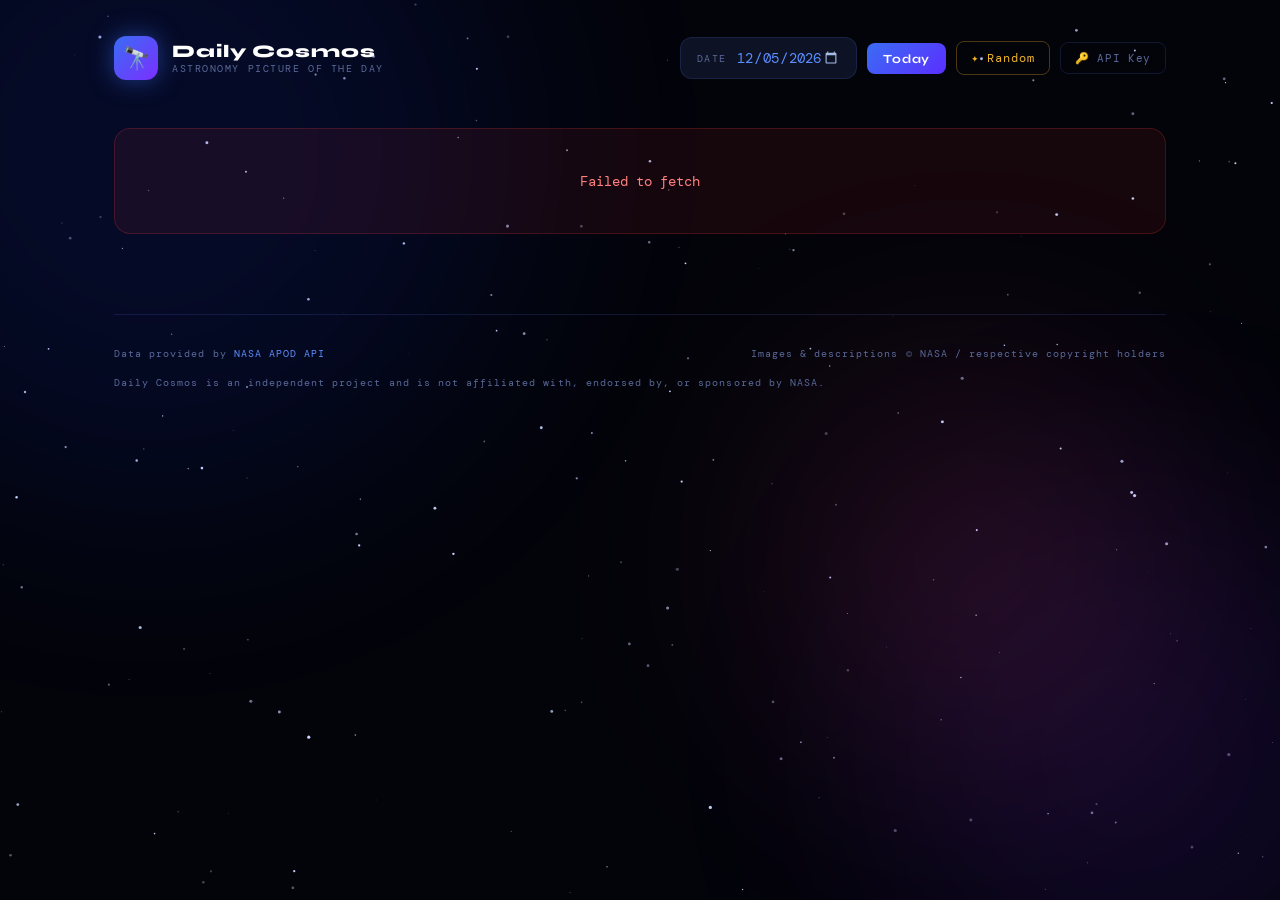
==== index.html @ 7428dc3a "Initial commit — Daily Cosmos" ====
<!doctype html>
<html lang="en">
  <head>
    <meta charset="UTF-8" />
    <meta name="viewport" content="width=device-width, initial-scale=1.0, viewport-fit=cover" />
    <title>Daily Cosmos</title>

    <!-- Favicon (telescope emoji) -->
    <link
      rel="icon"
      href="data:image/svg+xml,<svg xmlns='http://www.w3.org/2000/svg' viewBox='0 0 100 100'><text y='.9em' font-size='90'>🔭</text></svg>"
    />

    <!-- SEO -->
    <meta
      name="description"
      content="Daily Cosmos — Browse NASA's Astronomy Picture of the Day. Explore stunning space images and videos dating back to June 1995."
    />
    <meta name="theme-color" content="#03040a" />

    <!-- Open Graph (SNS 공유 미리보기: 카카오톡, 트위터, 디스코드 등) -->
    <meta property="og:type" content="website" />
    <meta property="og:title" content="Daily Cosmos" />
    <meta
      property="og:description"
      content="Browse NASA's Astronomy Picture of the Day — stunning space images and videos since 1995."
    />
    <meta name="twitter:card" content="summary_large_image" />
    <meta name="twitter:title" content="Daily Cosmos" />
    <meta
      name="twitter:description"
      content="Browse NASA's Astronomy Picture of the Day — stunning space images and videos since 1995."
    />

    <!-- Fonts (preconnect으로 로딩 가속) -->
    <link rel="preconnect" href="https://fonts.googleapis.com" />
    <link rel="preconnect" href="https://fonts.gstatic.com" crossorigin />
    <link
      href="https://fonts.googleapis.com/css2?family=Syne:wght@400;600;700;800&family=DM+Mono:ital,wght@0,300;0,400;1,300&display=swap"
      rel="stylesheet"
    />
    <link rel="stylesheet" href="css/style.css" />
  </head>
  <body>
    <!-- Scroll progress bar -->
    <div id="scroll-progress" aria-hidden="true"></div>

    <canvas id="stars" aria-hidden="true"></canvas>
    <div class="nebula nebula-1" aria-hidden="true"></div>
    <div class="nebula nebula-2" aria-hidden="true"></div>
    <div class="nebula nebula-3" aria-hidden="true"></div>

    <!-- API Key Modal -->
    <div id="api-key-modal">
      <div class="modal-box">
        <h2>🔑 NASA API Key</h2>
        <p>
          Get a free personal key at
          <a href="https://api.nasa.gov" target="_blank" rel="noopener"
            >api.nasa.gov</a
          >
          for up to 1,000 requests/hour.<br />
          Your key is stored only in your browser — never shared externally.
        </p>
        <div class="modal-input-row">
          <input
            type="text"
            id="api-key-input"
            placeholder="Paste your API key here…"
            spellcheck="false"
            autocomplete="off"
          />
          <button class="btn-save-key" id="btn-save-key">Save</button>
        </div>
        <p class="modal-demo-note">
          Don't have a key?
          <button id="btn-use-demo">Use DEMO_KEY</button>
          (30 req/hour per IP — enough for casual use)
        </p>
      </div>
    </div>

    <!-- Lightbox -->
    <div id="lightbox">
      <button id="lightbox-close" aria-label="Close">✕</button>
      <img id="lightbox-img" src="" alt="Full size APOD" />
    </div>

    <div class="wrapper">
      <header>
        <div class="logo">
          <div class="logo-icon">🔭</div>
          <div>
            <div class="logo-text">Daily Cosmos</div>
            <div class="logo-sub">Astronomy Picture of the Day</div>
          </div>
        </div>

        <div
          style="display: flex; gap: 10px; align-items: center; flex-wrap: wrap"
        >
          <div class="datepicker-wrap">
            <label for="date-input">Date</label>
            <input type="date" id="date-input" min="1995-06-16" />
          </div>
          <button class="btn-today" id="btn-today">Today</button>
          <button class="btn-random" id="btn-random">✦ Random</button>
          <button class="btn-api-key" id="btn-open-key-modal">
            🔑 API Key
          </button>
        </div>
      </header>

      <!-- Loading -->
      <div id="loading">
        <div class="orbit"></div>
        <p class="loading-text">Fetching from deep space…</p>
      </div>

      <!-- Error -->
      <div id="error-msg">
        <p id="error-text">Something went wrong. Please try again.</p>
        <button class="btn-error-key" id="btn-error-key" style="display: none">
          🔑 Enter API Key to fix this
        </button>
      </div>

      <!-- Content -->
      <div id="apod-content">
        <div class="hero-meta">
          <span class="date-badge" id="display-date"></span>
          <span class="media-type-badge" id="media-badge"></span>
        </div>

        <h1 class="apod-title" id="apod-title"></h1>

        <!-- Media nav wrapper: 좌우 화살표 + 이미지/비디오 -->
        <div class="media-nav-wrapper" id="media-nav-wrapper">
          <button
            class="btn-nav btn-prev"
            id="btn-prev"
            aria-label="Previous day"
          >
            &#8249;
          </button>

          <!-- Image -->
          <div class="image-card" id="image-card">
            <img id="apod-img" src="" alt="" />
            <div class="image-overlay"></div>
            <div class="card-actions">
              <button class="btn-download" id="btn-download">
                <svg width="13" height="13" viewBox="0 0 13 13" fill="none">
                  <path
                    d="M6.5 1v7M3.5 5.5l3 3 3-3M1 10h11"
                    stroke="currentColor"
                    stroke-width="1.5"
                    stroke-linecap="round"
                    stroke-linejoin="round"
                  />
                </svg>
                Download Image
              </button>
              <div class="zoom-hint">Click to expand</div>
            </div>
            <div class="img-error" id="img-error">
              <span>🌌</span>
              <p>Image unavailable</p>
              <a id="img-error-link" href="" target="_blank" rel="noopener"
                >View on NASA →</a
              >
            </div>
          </div>

          <!-- Video (embed: YouTube/Vimeo) -->
          <div class="video-wrap" id="video-wrap" style="display: none">
            <iframe
              id="apod-video"
              src=""
              allowfullscreen
              allow="autoplay; encrypted-media; picture-in-picture"
              title="APOD Video"
            ></iframe>
          </div>

          <!-- Video (direct file: .mp4 etc.) -->
          <div
            class="native-video-wrap"
            id="native-video-wrap"
            style="display: none"
          >
            <video id="apod-native-video" controls playsinline muted>
              <source id="apod-native-source" src="" />
              Your browser does not support this video format.
            </video>
            <div class="video-direct-link">
              <a id="video-direct-link" href="" target="_blank" rel="noopener"
                >▶ Open video directly</a
              >
            </div>
          </div>

          <button class="btn-nav btn-next" id="btn-next" aria-label="Next day">
            &#8250;
          </button>
        </div>

        <!-- Copyright -->
        <div class="copyright-strip" id="copyright-strip" style="display: none">
          <svg width="12" height="12" viewBox="0 0 12 12" fill="none">
            <circle cx="6" cy="6" r="5.5" stroke="currentColor" />
            <path
              d="M7.5 4.5C7.5 4.5 7 3.5 6 3.5C4.895 3.5 4 4.395 4 6C4 7.605 4.895 8.5 6 8.5C7 8.5 7.5 7.5 7.5 7.5"
              stroke="currentColor"
              stroke-linecap="round"
            />
          </svg>
          <span id="copyright-text"></span>
        </div>

        <!-- Description -->
        <div class="desc-card">
          <div class="desc-label">Explanation</div>
          <p class="desc-text" id="apod-desc"></p>
        </div>
      </div>

      <footer>
        <p>
          Data provided by
          <a href="https://api.nasa.gov" target="_blank" rel="noopener"
            >NASA APOD API</a
          >
        </p>
        <p>Images &amp; descriptions © NASA / respective copyright holders</p>
        <p>
          Daily Cosmos is an independent project and is not affiliated with,
          endorsed by, or sponsored by NASA.
        </p>
      </footer>
    </div>

    <script src="js/app.js"></script>
  </body>
</html>
---- css/style.css ----
/* ── Variables ── */
:root {
  --bg:        #03040a;
  --surface:   #080c18;
  --card:      #0d1224;
  --border:    rgba(80,110,220,0.18);
  --glow:      #3a6cf4;
  --accent:    #5b8fff;
  --gold:      #f0b429;
  --text:      #d8e0f8;
  --muted:     #5a6a9a;
  --white:     #ffffff;
  --font-head: 'Syne', sans-serif;
  --font-body: 'DM Mono', monospace;
}

*, *::before, *::after { box-sizing: border-box; margin: 0; padding: 0; }

html { scroll-behavior: smooth; }

body {
  background: var(--bg);
  color: var(--text);
  font-family: var(--font-body);
  min-height: 100vh;
  overflow-x: hidden;
}

/* ── Scroll progress bar ── */
#scroll-progress {
  position: fixed;
  top: 0; left: 0;
  height: 3px;
  width: 0%;
  background: linear-gradient(90deg, var(--glow), var(--accent));
  z-index: 9999;
  pointer-events: none;
  transition: width 0.08s linear;
}

/* ── Cursor particles ── */
.cursor-particle {
  position: fixed;
  pointer-events: none;
  z-index: 9998;
  font-size: 11px;
  color: rgba(91,143,255,0.9);
  transform: translate(-50%, -50%);
  animation: particleFly 0.8s ease-out forwards;
  user-select: none;
  line-height: 1;
}
@keyframes particleFly {
  0%   { opacity: 0.85; transform: translate(-50%, -50%) scale(1.1); }
  100% { opacity: 0;    transform: translate(-50%, -200%) scale(0.3); }
}

/* ── Stars canvas ── */
#stars {
  position: fixed;
  inset: 0;
  pointer-events: none;
  z-index: 0;
}

/* ── Nebula blobs ── */
.nebula {
  position: fixed;
  border-radius: 50%;
  filter: blur(120px);
  opacity: 0.12;
  pointer-events: none;
  z-index: 0;
}
.nebula-1 { width: 700px; height: 700px; background: #1a3cff; top: -200px; left: -200px; }
.nebula-2 { width: 500px; height: 500px; background: #7b2fff; bottom: -100px; right: -100px; }
.nebula-3 { width: 400px; height: 400px; background: #ff4b91; top: 40%; left: 60%; }

/* ── Layout ── */
.wrapper {
  position: relative;
  z-index: 1;
  max-width: 1100px;
  margin: 0 auto;
  padding: 0 24px 80px;
}

/* ── Header ── */
header {
  display: flex;
  align-items: center;
  justify-content: space-between;
  padding: 36px 0 48px;
  gap: 16px;
  flex-wrap: wrap;
}

.logo {
  display: flex;
  align-items: center;
  gap: 14px;
}

.logo-icon {
  width: 44px; height: 44px;
  background: linear-gradient(135deg, var(--glow), #7b2fff);
  border-radius: 12px;
  display: grid; place-items: center;
  font-size: 22px;
  box-shadow: 0 0 24px rgba(58,108,244,0.5);
  flex-shrink: 0;
}

.logo-text {
  font-family: var(--font-head);
  font-weight: 800;
  font-size: 1.1rem;
  letter-spacing: 0.05em;
  line-height: 1.2;
  color: var(--white);
}

.logo-sub {
  font-family: var(--font-body);
  font-size: 0.65rem;
  color: var(--muted);
  letter-spacing: 0.15em;
  text-transform: uppercase;
}

/* ── Date picker ── */
.datepicker-wrap {
  display: flex;
  align-items: center;
  gap: 10px;
  background: var(--card);
  border: 1px solid var(--border);
  border-radius: 12px;
  padding: 10px 16px;
  transition: border-color 0.2s;
}
.datepicker-wrap:hover { border-color: rgba(91,143,255,0.4); }

.datepicker-wrap label {
  font-size: 0.65rem;
  letter-spacing: 0.12em;
  text-transform: uppercase;
  color: var(--muted);
}

#date-input {
  background: transparent;
  border: none;
  outline: none;
  color: var(--accent);
  font-family: var(--font-body);
  font-size: 0.9rem;
  cursor: pointer;
}

#date-input::-webkit-calendar-picker-indicator {
  filter: invert(0.6) sepia(1) hue-rotate(180deg);
  cursor: pointer;
}

/* ── Header buttons ── */
.btn-today {
  background: linear-gradient(135deg, var(--glow), #5b2fff);
  border: none;
  border-radius: 8px;
  padding: 8px 16px;
  color: var(--white);
  font-family: var(--font-head);
  font-size: 0.78rem;
  font-weight: 700;
  letter-spacing: 0.06em;
  cursor: pointer;
  transition: opacity 0.2s, transform 0.15s;
}
.btn-today:hover { opacity: 0.85; transform: translateY(-1px); }
.btn-today:active { transform: translateY(0); }

.btn-random {
  background: transparent;
  border: 1px solid rgba(240,180,41,0.3);
  border-radius: 8px;
  padding: 8px 14px;
  color: var(--gold);
  font-family: var(--font-body);
  font-size: 0.74rem;
  cursor: pointer;
  transition: border-color 0.2s, background 0.2s;
  letter-spacing: 0.08em;
  white-space: nowrap;
}
.btn-random:hover {
  border-color: var(--gold);
  background: rgba(240,180,41,0.08);
}

/* ── Hero date line ── */
.hero-meta {
  display: flex;
  align-items: center;
  gap: 12px;
  margin-bottom: 28px;
  animation: fadeUp 0.6s ease both;
}

.date-badge {
  font-size: 0.65rem;
  letter-spacing: 0.18em;
  text-transform: uppercase;
  color: var(--gold);
  background: rgba(240,180,41,0.1);
  border: 1px solid rgba(240,180,41,0.25);
  padding: 5px 12px;
  border-radius: 100px;
}

.media-type-badge {
  font-size: 0.6rem;
  letter-spacing: 0.15em;
  text-transform: uppercase;
  color: var(--accent);
  background: rgba(91,143,255,0.1);
  border: 1px solid rgba(91,143,255,0.25);
  padding: 5px 12px;
  border-radius: 100px;
}

/* ── Title ── */
h1.apod-title {
  font-family: var(--font-head);
  font-weight: 800;
  font-size: clamp(2rem, 5vw, 3.6rem);
  line-height: 1.08;
  color: var(--white);
  margin-bottom: 40px;
  animation: fadeUp 0.7s 0.1s ease both;
}

/* ── Media nav wrapper (좌우 화살표용) ── */
.media-nav-wrapper {
  position: relative;
  margin-bottom: 40px;
  animation: fadeUp 0.8s 0.2s ease both;
}

/* ── Nav arrow buttons ── */
.btn-nav {
  position: absolute;
  top: 50%;
  transform: translateY(-50%);
  z-index: 10;
  width: 48px; height: 48px;
  background: rgba(3,4,10,0.65);
  border: 1px solid rgba(91,143,255,0.3);
  border-radius: 50%;
  color: var(--white);
  font-size: 1.5rem;
  cursor: pointer;
  backdrop-filter: blur(10px);
  display: grid; place-items: center;
  transition: background 0.2s, border-color 0.2s, transform 0.2s;
  line-height: 1;
}
.btn-nav:hover:not(:disabled) {
  background: rgba(58,108,244,0.3);
  border-color: rgba(91,143,255,0.6);
  transform: translateY(-50%) scale(1.1);
}
.btn-nav:disabled {
  opacity: 0.2;
  cursor: not-allowed;
}
.btn-prev { left: 16px; }
.btn-next { right: 16px; }

/* ── Image card ── */
.image-card {
  position: relative;
  border-radius: 20px;
  overflow: hidden;
  border: 1px solid var(--border);
  background: var(--card);
  box-shadow: 0 0 80px rgba(58,108,244,0.12), 0 40px 80px rgba(0,0,0,0.5);
  cursor: zoom-in;
  /* margin-bottom은 .media-nav-wrapper 가 처리 */
}

.image-card img {
  width: 100%;
  display: block;
  height: auto;
  transform-origin: center center;
}

/* Ken Burns: 이미지 로드 시 시네마틱 줌인 */
@keyframes kenBurns {
  from { transform: scale(1.07); filter: brightness(0.65); }
  to   { transform: scale(1);    filter: brightness(1); }
}
.image-card img.kb-play {
  animation: kenBurns 1.6s cubic-bezier(0.25, 0.46, 0.45, 0.94) forwards;
}

.image-overlay {
  position: absolute;
  inset: 0;
  background: linear-gradient(to top, rgba(3,4,10,0.75) 0%, transparent 55%);
  pointer-events: none;
}

/* 하단 버튼 행 */
.card-actions {
  position: absolute;
  bottom: 16px;
  left: 16px;
  right: 16px;
  display: flex;
  align-items: center;
  justify-content: space-between;
  pointer-events: none;
}

.btn-download {
  display: inline-flex;
  align-items: center;
  gap: 7px;
  background: rgba(3,4,10,0.72);
  border: 1px solid rgba(91,143,255,0.35);
  border-radius: 10px;
  padding: 8px 14px;
  color: var(--accent);
  font-family: var(--font-body);
  font-size: 0.68rem;
  letter-spacing: 0.1em;
  cursor: pointer;
  backdrop-filter: blur(10px);
  pointer-events: all;
  transition: background 0.2s, border-color 0.2s, transform 0.15s;
}
.btn-download:hover {
  background: rgba(58,108,244,0.25);
  border-color: rgba(91,143,255,0.7);
  transform: translateY(-2px);
}
.btn-download svg { flex-shrink: 0; }

.zoom-hint {
  background: rgba(3,4,10,0.7);
  border: 1px solid var(--border);
  border-radius: 8px;
  padding: 6px 12px;
  font-size: 0.62rem;
  letter-spacing: 0.12em;
  text-transform: uppercase;
  color: var(--muted);
  backdrop-filter: blur(8px);
}

.img-error {
  display: none;
  flex-direction: column;
  align-items: center;
  justify-content: center;
  gap: 12px;
  padding: 80px 24px;
  background: var(--card);
  min-height: 300px;
}
.img-error span { font-size: 3rem; opacity: 0.4; }
.img-error p { color: var(--muted); font-size: 0.85rem; letter-spacing: 0.08em; }
.img-error a {
  color: var(--accent);
  font-size: 0.78rem;
  text-decoration: none;
  border: 1px solid rgba(91,143,255,0.3);
  padding: 8px 16px;
  border-radius: 8px;
  transition: background 0.2s;
}
.img-error a:hover { background: rgba(91,143,255,0.1); }

/* ── Video embed ── */
.video-wrap {
  position: relative;
  padding-bottom: 56.25%;
  height: 0;
  border-radius: 20px;
  overflow: hidden;
  border: 1px solid var(--border);
  /* margin-bottom은 .media-nav-wrapper 가 처리 */
}
.video-wrap iframe {
  position: absolute;
  inset: 0;
  width: 100%; height: 100%;
  border: none;
}

/* ── Native video ── */
.native-video-wrap {
  border-radius: 20px;
  overflow: hidden;
  border: 1px solid var(--border);
  background: var(--card);
  box-shadow: 0 0 80px rgba(58,108,244,0.12), 0 40px 80px rgba(0,0,0,0.5);
  /* margin-bottom은 .media-nav-wrapper 가 처리 */
}
.native-video-wrap video {
  width: 100%;
  display: block;
  max-height: 72vh;
  background: #000;
}
.video-direct-link {
  padding: 14px 20px;
  text-align: right;
}
.video-direct-link a {
  font-size: 0.72rem;
  color: var(--accent);
  text-decoration: none;
  letter-spacing: 0.08em;
}
.video-direct-link a:hover { text-decoration: underline; }

/* ── Copyright strip ── */
.copyright-strip {
  display: inline-flex;
  align-items: center;
  gap: 8px;
  font-size: 0.65rem;
  color: var(--muted);
  margin-bottom: 32px;
  letter-spacing: 0.08em;
}
.copyright-strip span { color: var(--text); }

/* ── Description card ── */
.desc-card {
  background: var(--card);
  border: 1px solid var(--border);
  border-radius: 20px;
  padding: 36px 40px;
  position: relative;
  overflow: hidden;
  animation: fadeUp 0.9s 0.3s ease both;
}

.desc-card::before {
  content: '';
  position: absolute;
  top: 0; left: 0;
  width: 4px; height: 100%;
  background: linear-gradient(to bottom, var(--glow), #7b2fff);
  border-radius: 4px 0 0 4px;
}

.desc-label {
  font-size: 0.6rem;
  letter-spacing: 0.2em;
  text-transform: uppercase;
  color: var(--muted);
  margin-bottom: 20px;
}

.desc-text {
  font-size: 0.95rem;
  line-height: 1.85;
  color: var(--text);
  font-style: italic;
}

/* ── Lightbox ── */
#lightbox {
  display: none;
  position: fixed;
  inset: 0;
  background: rgba(3,4,10,0.96);
  z-index: 100;
  place-items: center;
  backdrop-filter: blur(12px);
  cursor: zoom-out;
  padding: 24px;
}
#lightbox.open { display: grid; }

#lightbox img {
  max-width: 100%;
  max-height: 90vh;
  border-radius: 12px;
  box-shadow: 0 0 120px rgba(58,108,244,0.3);
  animation: pop 0.25s ease;
}

#lightbox-close {
  position: fixed;
  top: 24px; right: 24px;
  background: var(--card);
  border: 1px solid var(--border);
  border-radius: 50%;
  width: 44px; height: 44px;
  display: grid; place-items: center;
  font-size: 1.2rem;
  color: var(--white);
  cursor: pointer;
  transition: background 0.2s;
}
#lightbox-close:hover { background: var(--surface); }

/* ── Loading ── */
#loading {
  display: none;
  flex-direction: column;
  align-items: center;
  justify-content: center;
  gap: 20px;
  padding: 120px 0;
}
#loading.active { display: flex; }

.orbit {
  width: 60px; height: 60px;
  border: 2px solid var(--border);
  border-top-color: var(--accent);
  border-radius: 50%;
  animation: spin 0.8s linear infinite;
}

.loading-text {
  font-size: 0.7rem;
  letter-spacing: 0.2em;
  text-transform: uppercase;
  color: var(--muted);
}

/* ── Error ── */
#error-msg {
  display: none;
  background: rgba(255,60,60,0.08);
  border: 1px solid rgba(255,60,60,0.2);
  border-radius: 16px;
  padding: 40px;
  text-align: center;
}
#error-msg.active { display: block; }
#error-msg p { color: #ff8080; font-size: 0.9rem; line-height: 1.7; }

.btn-error-key {
  margin-top: 20px;
  background: linear-gradient(135deg, var(--glow), #5b2fff);
  border: none;
  border-radius: 10px;
  padding: 12px 24px;
  color: var(--white);
  font-family: var(--font-head);
  font-size: 0.85rem;
  font-weight: 700;
  cursor: pointer;
  transition: opacity 0.2s, transform 0.15s;
  letter-spacing: 0.05em;
}
.btn-error-key:hover { opacity: 0.85; transform: translateY(-1px); }

/* ── Content fade 애니메이션 ── */
#apod-content { display: none; }

#apod-content.fading-out {
  display: block;
  pointer-events: none;
  animation: contentFadeOut 0.15s ease forwards;
}

#apod-content.active {
  display: block;
  animation: contentFadeIn 0.35s ease both;
}

@keyframes contentFadeIn {
  from { opacity: 0; transform: translateY(12px); }
  to   { opacity: 1; transform: translateY(0); }
}

@keyframes contentFadeOut {
  from { opacity: 1; transform: translateY(0); }
  to   { opacity: 0; transform: translateY(-10px); }
}

/* ── Footer ── */
footer {
  margin-top: 80px;
  padding-top: 32px;
  border-top: 1px solid var(--border);
  display: flex;
  align-items: center;
  justify-content: space-between;
  flex-wrap: wrap;
  gap: 16px;
}

footer p {
  font-size: 0.65rem;
  letter-spacing: 0.1em;
  color: var(--muted);
}

footer a {
  color: var(--accent);
  text-decoration: none;
}

/* ── Animations ── */
@keyframes fadeUp {
  from { opacity: 0; transform: translateY(24px); }
  to   { opacity: 1; transform: translateY(0); }
}

@keyframes spin {
  to { transform: rotate(360deg); }
}

@keyframes pop {
  from { opacity: 0; transform: scale(0.92); }
  to   { opacity: 1; transform: scale(1); }
}

/* ── API Key modal ── */
#api-key-modal {
  display: none;
  position: fixed;
  inset: 0;
  background: rgba(3,4,10,0.92);
  z-index: 200;
  place-items: center;
  backdrop-filter: blur(12px);
}
#api-key-modal.open { display: grid; }

.modal-box {
  background: var(--card);
  border: 1px solid var(--border);
  border-radius: 20px;
  padding: 40px;
  width: min(480px, 90vw);
  box-shadow: 0 0 80px rgba(58,108,244,0.2);
  animation: pop 0.25s ease;
}

.modal-box h2 {
  font-family: var(--font-head);
  font-size: 1.2rem;
  font-weight: 800;
  color: var(--white);
  margin-bottom: 10px;
}

.modal-box p {
  font-size: 0.78rem;
  line-height: 1.7;
  color: var(--muted);
  margin-bottom: 24px;
}

.modal-box p a { color: var(--accent); text-decoration: none; }

.modal-input-row {
  display: flex;
  gap: 10px;
}

#api-key-input {
  flex: 1;
  background: var(--surface);
  border: 1px solid var(--border);
  border-radius: 10px;
  padding: 10px 14px;
  color: var(--text);
  font-family: var(--font-body);
  font-size: 0.85rem;
  outline: none;
  transition: border-color 0.2s;
}
#api-key-input:focus { border-color: var(--accent); }

.btn-save-key {
  background: linear-gradient(135deg, var(--glow), #5b2fff);
  border: none;
  border-radius: 10px;
  padding: 10px 20px;
  color: var(--white);
  font-family: var(--font-head);
  font-size: 0.8rem;
  font-weight: 700;
  cursor: pointer;
  transition: opacity 0.2s;
  white-space: nowrap;
}
.btn-save-key:hover { opacity: 0.85; }

.modal-demo-note {
  margin-top: 14px;
  font-size: 0.7rem;
  color: var(--muted);
  text-align: center;
}
.modal-demo-note button {
  background: none;
  border: none;
  color: var(--accent);
  font-family: var(--font-body);
  font-size: 0.7rem;
  cursor: pointer;
  text-decoration: underline;
}

/* ── Key indicator in header ── */
.btn-api-key {
  background: transparent;
  border: 1px solid var(--border);
  border-radius: 8px;
  padding: 8px 14px;
  color: var(--muted);
  font-family: var(--font-body);
  font-size: 0.7rem;
  cursor: pointer;
  transition: border-color 0.2s, color 0.2s;
  letter-spacing: 0.06em;
  white-space: nowrap;
}
.btn-api-key:hover { border-color: var(--accent); color: var(--accent); }
.btn-api-key.has-key { color: #4caf7d; border-color: rgba(76,175,125,0.35); }

/* ── Responsive ── */
@media (max-width: 640px) {
  .wrapper { padding: 0 16px 60px; }

  header { flex-direction: column; align-items: flex-start; gap: 12px; padding: 24px 0 32px; }
  header > div { width: 100%; }

  h1.apod-title { font-size: 2rem; }

  /* 터치 타겟 최소 44px 확보 */
  .btn-nav { width: 44px; height: 44px; font-size: 1.2rem; }
  .btn-prev { left: 8px; }
  .btn-next { right: 8px; }

  /* 모바일에서 Download 버튼 탭하기 쉽게 */
  .btn-download { padding: 10px 16px; font-size: 0.72rem; }

  /* 모바일에서 zoom-hint 숨김 (스와이프로 대체) */
  .zoom-hint { display: none; }

  .desc-card { padding: 28px 24px; }

  footer { flex-direction: column; gap: 8px; }
}

/* 터치 기기: 호버 효과 제거 (ghost tap 방지) */
@media (hover: none) {
  .btn-nav:hover:not(:disabled) { background: rgba(3,4,10,0.65); border-color: rgba(91,143,255,0.3); transform: translateY(-50%); }
  .btn-download:hover { background: rgba(3,4,10,0.72); border-color: rgba(91,143,255,0.35); transform: none; }
  .btn-today:hover { opacity: 1; transform: none; }
}
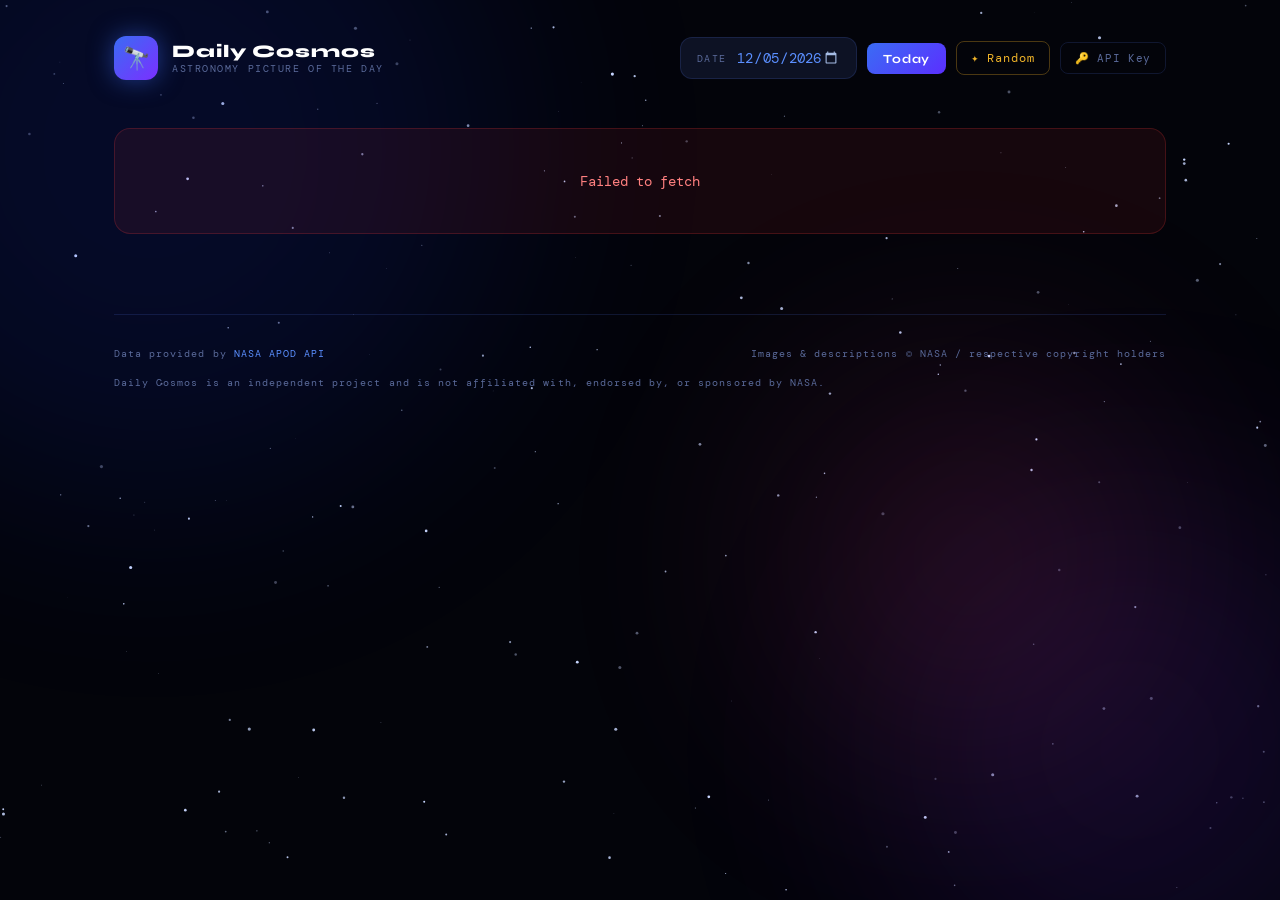
==== commit 35630c25: "Clean up: remove Korean HTML comment, move inline style to CSS class" ====
--- a/index.html
+++ b/index.html
@@ -96,9 +96,7 @@
           </div>
         </div>
 
-        <div
-          style="display: flex; gap: 10px; align-items: center; flex-wrap: wrap"
-        >
+        <div class="header-controls">
           <div class="datepicker-wrap">
             <label for="date-input">Date</label>
             <input type="date" id="date-input" min="1995-06-16" />
@@ -134,7 +132,6 @@
 
         <h1 class="apod-title" id="apod-title"></h1>
 
-        <!-- Media nav wrapper: 좌우 화살표 + 이미지/비디오 -->
         <div class="media-nav-wrapper" id="media-nav-wrapper">
           <button
             class="btn-nav btn-prev"
--- a/css/style.css
+++ b/css/style.css
@@ -128,6 +128,14 @@
   text-transform: uppercase;
 }
 
+/* ── Header controls (datepicker + buttons row) ── */
+.header-controls {
+  display: flex;
+  gap: 10px;
+  align-items: center;
+  flex-wrap: wrap;
+}
+
 /* ── Date picker ── */
 .datepicker-wrap {
   display: flex;
@@ -738,7 +746,7 @@
   .wrapper { padding: 0 16px 60px; }
 
   header { flex-direction: column; align-items: flex-start; gap: 12px; padding: 24px 0 32px; }
-  header > div { width: 100%; }
+  .header-controls { width: 100%; }
 
   h1.apod-title { font-size: 2rem; }
 
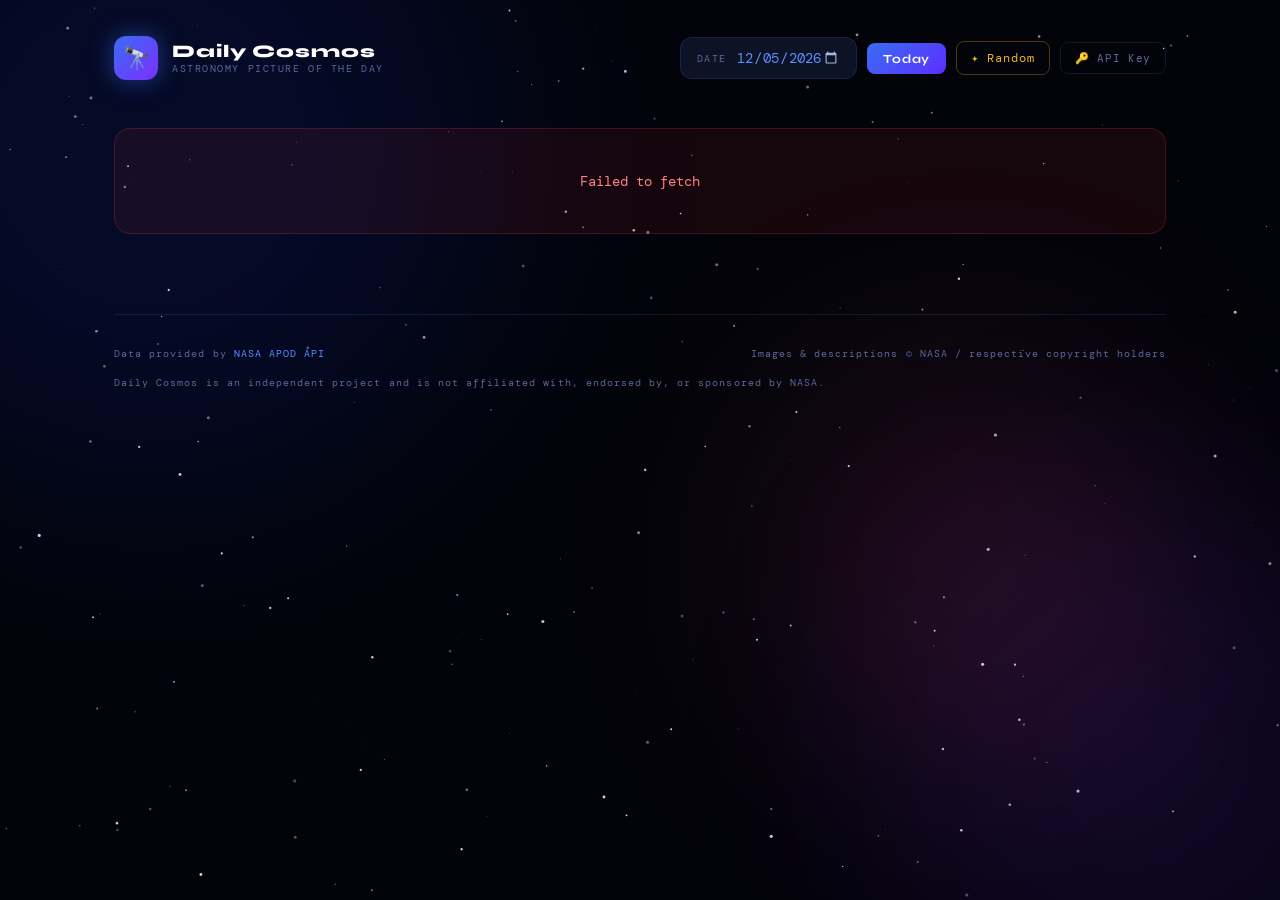
==== commit 3c3ecb4b: "Add OG preview image and og:image / twitter:image meta tags" ====
--- a/index.html
+++ b/index.html
@@ -25,12 +25,14 @@
       property="og:description"
       content="Browse NASA's Astronomy Picture of the Day — stunning space images and videos since 1995."
     />
+    <meta property="og:image" content="https://itshyunseunglee.github.io/daily-cosmos/preview.jpg" />
     <meta name="twitter:card" content="summary_large_image" />
     <meta name="twitter:title" content="Daily Cosmos" />
     <meta
       name="twitter:description"
       content="Browse NASA's Astronomy Picture of the Day — stunning space images and videos since 1995."
     />
+    <meta name="twitter:image" content="https://itshyunseunglee.github.io/daily-cosmos/preview.jpg" />
 
     <!-- Fonts (preconnect으로 로딩 가속) -->
     <link rel="preconnect" href="https://fonts.googleapis.com" />
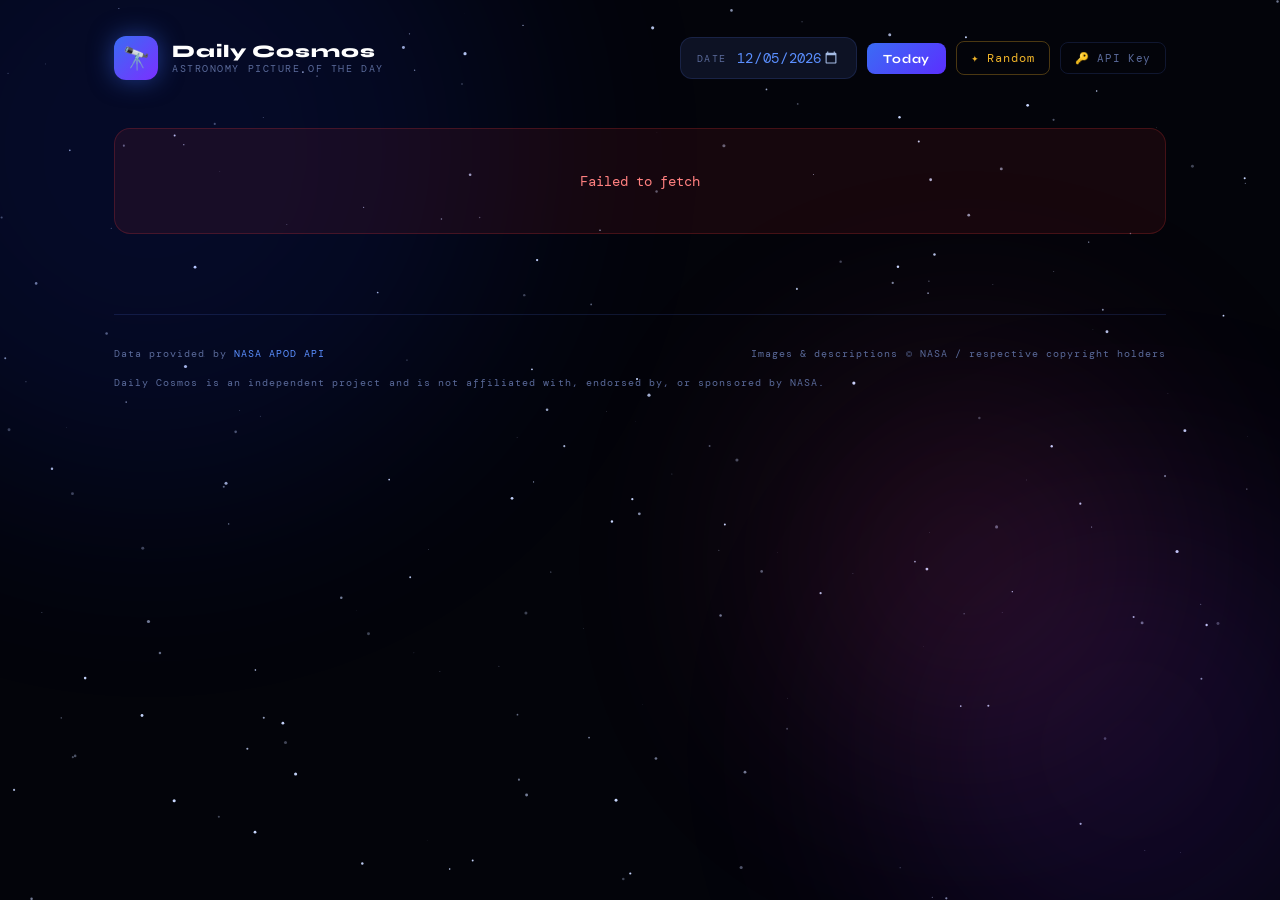
==== commit 3ca6f04b: "Full audit: accessibility, SEO, comments, keyboard nav, timezone fix - index.html: add og:url, canon" ====
--- a/index.html
+++ b/index.html
@@ -18,8 +18,9 @@
     />
     <meta name="theme-color" content="#03040a" />
 
-    <!-- Open Graph (SNS 공유 미리보기: 카카오톡, 트위터, 디스코드 등) -->
+    <!-- Open Graph / Social sharing preview -->
     <meta property="og:type" content="website" />
+    <meta property="og:url" content="https://itshyunseunglee.github.io/daily-cosmos/" />
     <meta property="og:title" content="Daily Cosmos" />
     <meta
       property="og:description"
@@ -34,7 +35,10 @@
     />
     <meta name="twitter:image" content="https://itshyunseunglee.github.io/daily-cosmos/preview.jpg" />
 
-    <!-- Fonts (preconnect으로 로딩 가속) -->
+    <!-- Canonical URL -->
+    <link rel="canonical" href="https://itshyunseunglee.github.io/daily-cosmos/" />
+
+    <!-- Fonts (preconnect for faster loading) -->
     <link rel="preconnect" href="https://fonts.googleapis.com" />
     <link rel="preconnect" href="https://fonts.gstatic.com" crossorigin />
     <link
@@ -53,9 +57,9 @@
     <div class="nebula nebula-3" aria-hidden="true"></div>
 
     <!-- API Key Modal -->
-    <div id="api-key-modal">
+    <div id="api-key-modal" role="dialog" aria-modal="true" aria-labelledby="api-key-modal-title">
       <div class="modal-box">
-        <h2>🔑 NASA API Key</h2>
+        <h2 id="api-key-modal-title">🔑 NASA API Key</h2>
         <p>
           Get a free personal key at
           <a href="https://api.nasa.gov" target="_blank" rel="noopener"
@@ -83,8 +87,8 @@
     </div>
 
     <!-- Lightbox -->
-    <div id="lightbox">
-      <button id="lightbox-close" aria-label="Close">✕</button>
+    <div id="lightbox" role="dialog" aria-modal="true" aria-label="Full size image viewer">
+      <button id="lightbox-close" aria-label="Close lightbox">✕</button>
       <img id="lightbox-img" src="" alt="Full size APOD" />
     </div>
 
@@ -110,6 +114,8 @@
           </button>
         </div>
       </header>
+
+      <main>
 
       <!-- Loading -->
       <div id="loading">
@@ -224,6 +230,8 @@
         </div>
       </div>
 
+      </main>
+
       <footer>
         <p>
           Data provided by
--- a/css/style.css
+++ b/css/style.css
@@ -294,7 +294,7 @@
   background: var(--card);
   box-shadow: 0 0 80px rgba(58,108,244,0.12), 0 40px 80px rgba(0,0,0,0.5);
   cursor: zoom-in;
-  /* margin-bottom은 .media-nav-wrapper 가 처리 */
+  /* margin-bottom handled by .media-nav-wrapper */
 }
 
 .image-card img {
@@ -304,7 +304,7 @@
   transform-origin: center center;
 }
 
-/* Ken Burns: 이미지 로드 시 시네마틱 줌인 */
+/* Ken Burns: cinematic zoom-in on image load */
 @keyframes kenBurns {
   from { transform: scale(1.07); filter: brightness(0.65); }
   to   { transform: scale(1);    filter: brightness(1); }
@@ -320,7 +320,7 @@
   pointer-events: none;
 }
 
-/* 하단 버튼 행 */
+/* Bottom action row */
 .card-actions {
   position: absolute;
   bottom: 16px;
@@ -399,7 +399,7 @@
   border-radius: 20px;
   overflow: hidden;
   border: 1px solid var(--border);
-  /* margin-bottom은 .media-nav-wrapper 가 처리 */
+  /* margin-bottom handled by .media-nav-wrapper */
 }
 .video-wrap iframe {
   position: absolute;
@@ -415,7 +415,7 @@
   border: 1px solid var(--border);
   background: var(--card);
   box-shadow: 0 0 80px rgba(58,108,244,0.12), 0 40px 80px rgba(0,0,0,0.5);
-  /* margin-bottom은 .media-nav-wrapper 가 처리 */
+  /* margin-bottom handled by .media-nav-wrapper */
 }
 .native-video-wrap video {
   width: 100%;
@@ -741,6 +741,15 @@
 .btn-api-key:hover { border-color: var(--accent); color: var(--accent); }
 .btn-api-key.has-key { color: #4caf7d; border-color: rgba(76,175,125,0.35); }
 
+/* ── Focus styles (keyboard navigation) ── */
+:focus { outline: none; }
+:focus-visible {
+  outline: 2px solid var(--accent);
+  outline-offset: 3px;
+  border-radius: 4px;
+}
+#api-key-input:focus-visible { outline: none; border-color: var(--accent); }
+
 /* ── Responsive ── */
 @media (max-width: 640px) {
   .wrapper { padding: 0 16px 60px; }
@@ -750,15 +759,15 @@
 
   h1.apod-title { font-size: 2rem; }
 
-  /* 터치 타겟 최소 44px 확보 */
+  /* Ensure minimum 44px touch targets */
   .btn-nav { width: 44px; height: 44px; font-size: 1.2rem; }
   .btn-prev { left: 8px; }
   .btn-next { right: 8px; }
 
-  /* 모바일에서 Download 버튼 탭하기 쉽게 */
+  /* Easier tap target for Download button on mobile */
   .btn-download { padding: 10px 16px; font-size: 0.72rem; }
 
-  /* 모바일에서 zoom-hint 숨김 (스와이프로 대체) */
+  /* Hide zoom hint on mobile (replaced by swipe gesture) */
   .zoom-hint { display: none; }
 
   .desc-card { padding: 28px 24px; }
@@ -766,7 +775,7 @@
   footer { flex-direction: column; gap: 8px; }
 }
 
-/* 터치 기기: 호버 효과 제거 (ghost tap 방지) */
+/* Touch devices: remove hover effects to prevent ghost taps */
 @media (hover: none) {
   .btn-nav:hover:not(:disabled) { background: rgba(3,4,10,0.65); border-color: rgba(91,143,255,0.3); transform: translateY(-50%); }
   .btn-download:hover { background: rgba(3,4,10,0.72); border-color: rgba(91,143,255,0.35); transform: none; }
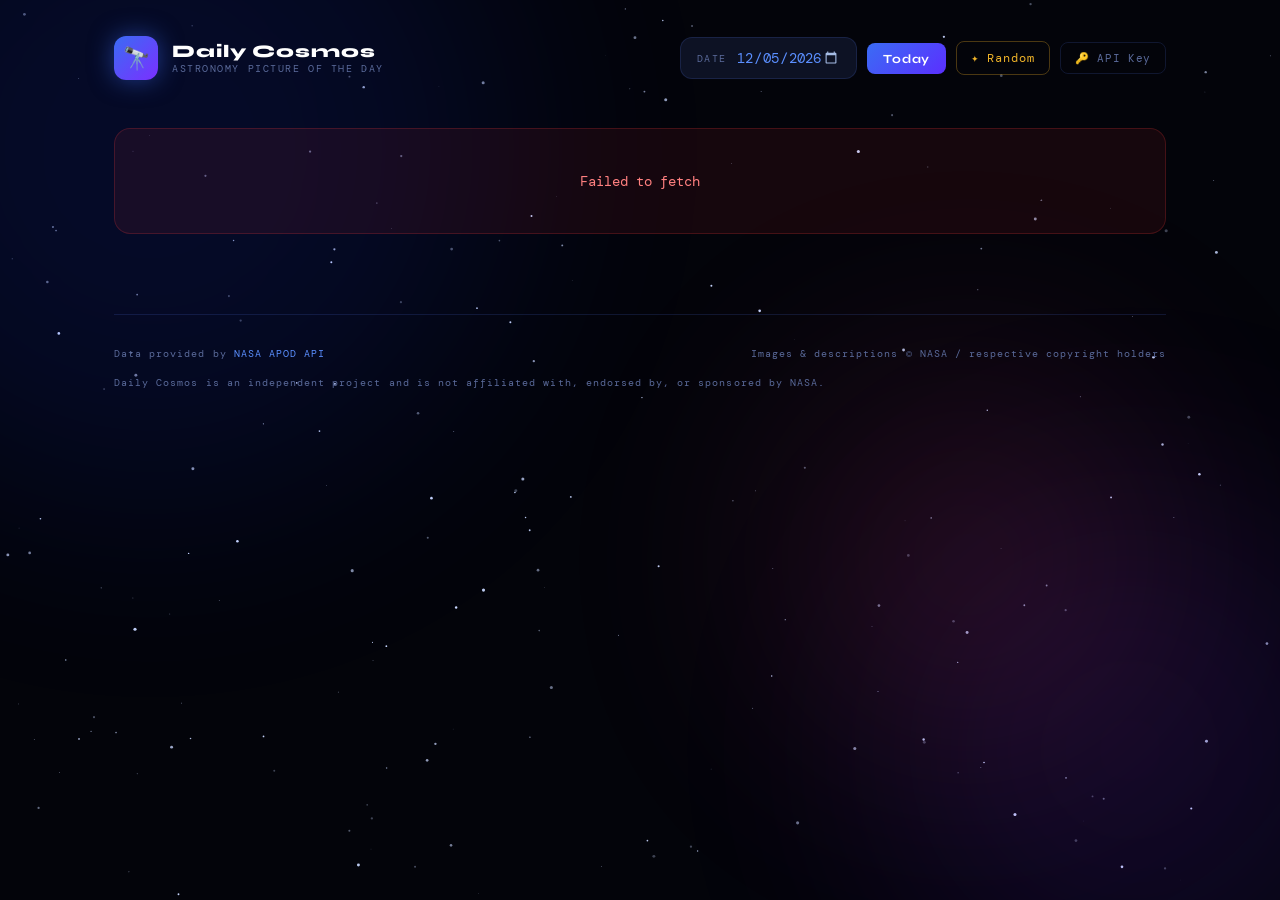
==== commit 6db81575: "Add Google Search Console verification meta tag" ====
--- a/index.html
+++ b/index.html
@@ -12,6 +12,7 @@
     />
 
     <!-- SEO -->
+    <meta name="google-site-verification" content="vR9d6f3HLgmT46-V8q-G3TMFdW1S0uW1i5sWo-CDxME" />
     <meta
       name="description"
       content="Daily Cosmos — Browse NASA's Astronomy Picture of the Day. Explore stunning space images and videos dating back to June 1995."
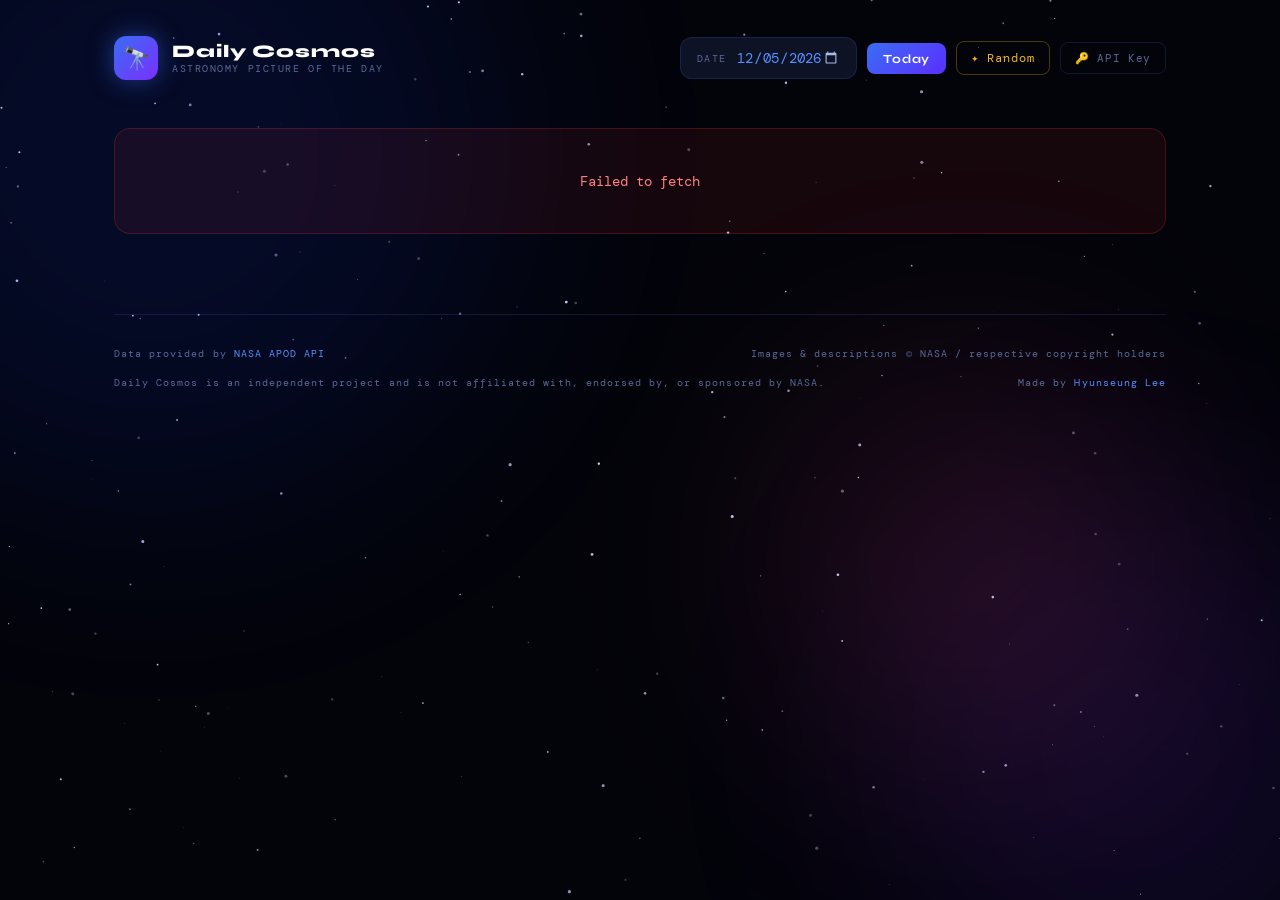
==== commit d56980ed: "Add Made by footer link, robots.txt, JSON-LD structured data" ====
--- a/index.html
+++ b/index.html
@@ -47,6 +47,24 @@
       rel="stylesheet"
     />
     <link rel="stylesheet" href="css/style.css" />
+
+    <!-- Structured data (JSON-LD) -->
+    <script type="application/ld+json">
+    {
+      "@context": "https://schema.org",
+      "@type": "WebApplication",
+      "name": "Daily Cosmos",
+      "url": "https://itshyunseunglee.github.io/daily-cosmos/",
+      "description": "Browse NASA's Astronomy Picture of the Day — stunning space images and videos since 1995.",
+      "applicationCategory": "EducationalApplication",
+      "operatingSystem": "Any",
+      "author": {
+        "@type": "Person",
+        "name": "Hyunseung Lee",
+        "url": "https://www.linkedin.com/in/hyunseung--lee/"
+      }
+    }
+    </script>
   </head>
   <body>
     <!-- Scroll progress bar -->
@@ -245,6 +263,7 @@
           Daily Cosmos is an independent project and is not affiliated with,
           endorsed by, or sponsored by NASA.
         </p>
+        <p>Made by <a href="https://www.linkedin.com/in/hyunseung--lee/" target="_blank" rel="noopener">Hyunseung Lee</a></p>
       </footer>
     </div>
 
